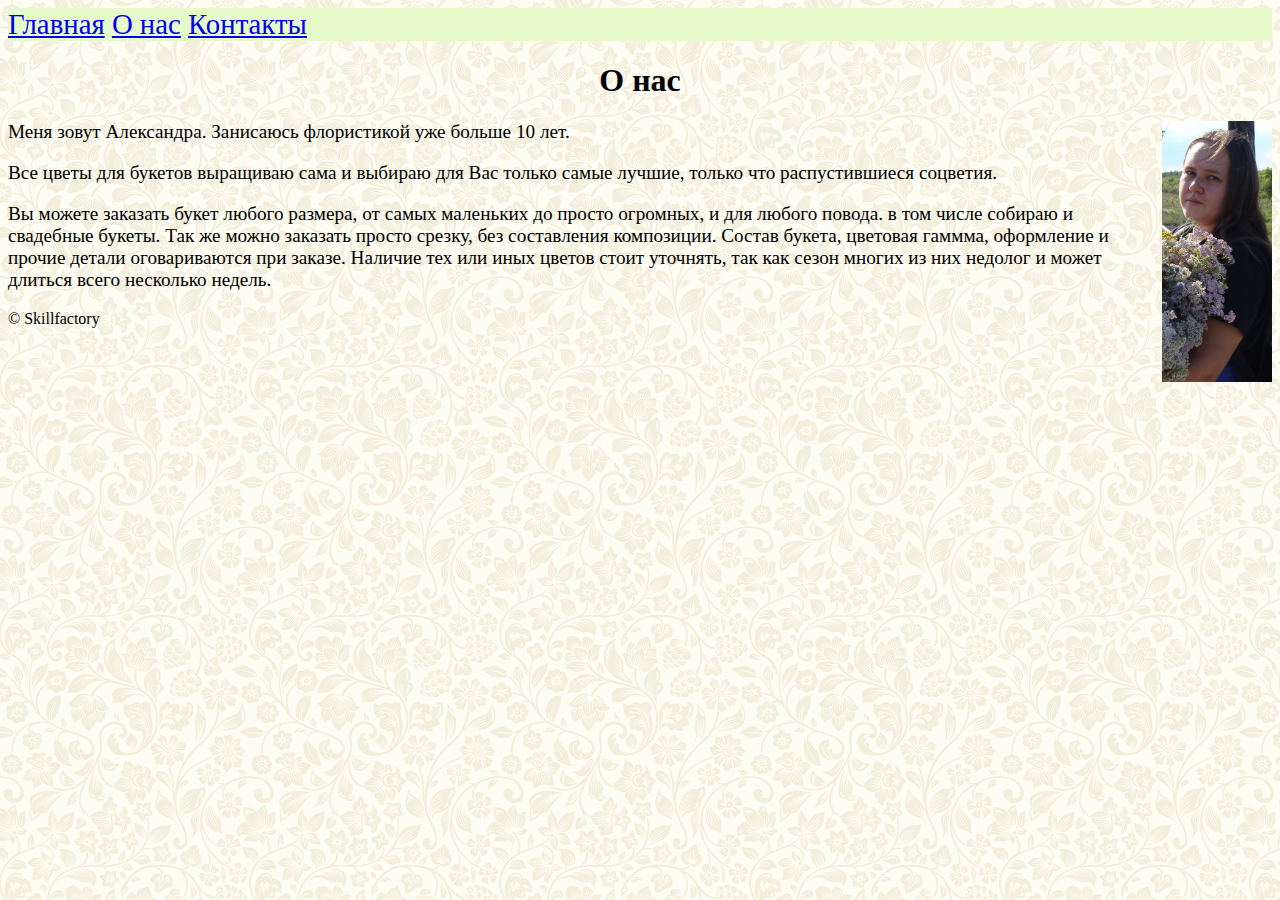
==== pages/about.html @ 348150bc "init" ====
<!DOCTYPE html>
<html>
    <head>
        <meta charset="utf-8">
        <title>О нас - Полевые и садовые букеты</title>
        <link rel="stylesheet" href="../CSS/style.css">
        <link rel="stylesheet" href="../CSS/foto.css">
    </head>
    <body>
        <header>
            <a href="../index.html">Главная</a>
            <a href="#">О нас</a>
            <a href="contacts.html">Контакты</a>
        </header>
        <main>
            <h1>О нас</h1>
            <img src="../images/foto.jpg" alt="девушка с букетом тысячалистника" width="110">
            <p>Меня зовут Александра. Занисаюсь флористикой уже больше 10 лет.</p>
            <p>Все цветы для букетов выращиваю сама и выбираю для Вас только самые лучшие, только что распустившиеся соцветия.</p>
            <p>Вы можете заказать букет любого размера, от самых маленьких до просто огромных, и для любого повода. в том числе собираю и свадебные букеты. Так же можно заказать просто срезку, без составления композиции. Состав букета, цветовая гаммма, оформление и прочие детали оговариваются при заказе. Наличие тех или иных цветов стоит уточнять, так как сезон многих из них недолог и может длиться всего несколько недель.</p>
        </main>
        <footer>
            <span>&copy;&nbsp;Skillfactory</span>
        </footer>
    </body>
</html>
---- CSS/style.css ----
header {background-color: rgb(231, 250, 201);
font-size: 1.8em;
}
body {background-color: rgba(252, 251, 235, 0.61);
background-image: url(../images/fon.png);
background-repeat: repeat;
}
h1 {text-align: center;
}
h2 {text-align: center;
}
p {font-size: 1.2em;
}
---- CSS/foto.css ----
img {float: right;
padding-left: 50px;
}
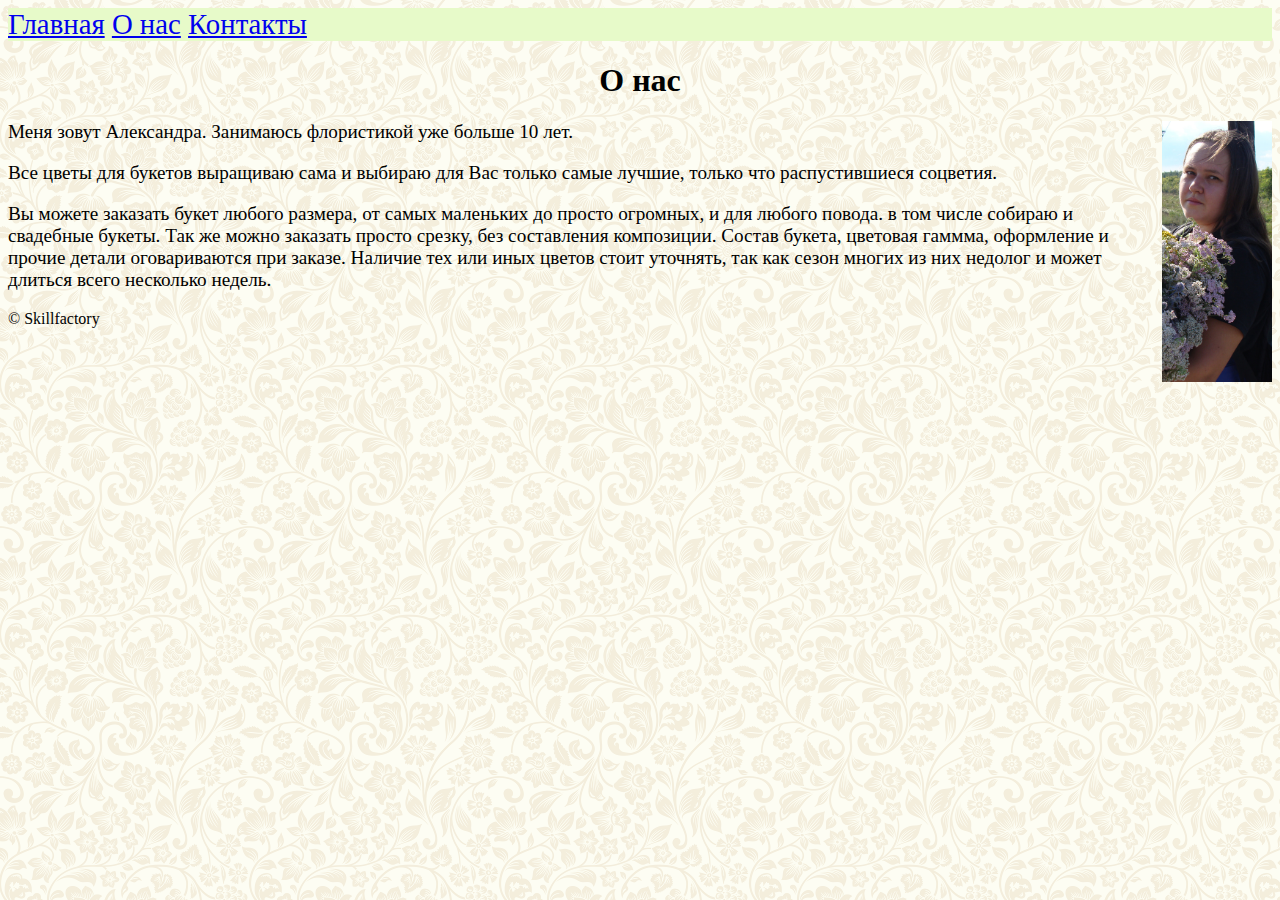
==== commit 1494ae3c: "исправлена опечатка в тексте about.html" ====
--- a/pages/about.html
+++ b/pages/about.html
@@ -1,9 +1,11 @@
 <!DOCTYPE html>
-<html>
+<html lang="ru">
     <head>
         <meta charset="utf-8">
         <title>О нас - Полевые и садовые букеты</title>
+        <!--подключаем общий файл стилей-->
         <link rel="stylesheet" href="../CSS/style.css">
+        <!--так как обтекание фото текстом используется только на этой странице, для фото создан отдельный css-файл-->
         <link rel="stylesheet" href="../CSS/foto.css">
     </head>
     <body>
@@ -15,7 +17,7 @@
         <main>
             <h1>О нас</h1>
             <img src="../images/foto.jpg" alt="девушка с букетом тысячалистника" width="110">
-            <p>Меня зовут Александра. Занисаюсь флористикой уже больше 10 лет.</p>
+            <p>Меня зовут Александра. Занимаюсь флористикой уже больше 10 лет.</p>
             <p>Все цветы для букетов выращиваю сама и выбираю для Вас только самые лучшие, только что распустившиеся соцветия.</p>
             <p>Вы можете заказать букет любого размера, от самых маленьких до просто огромных, и для любого повода. в том числе собираю и свадебные букеты. Так же можно заказать просто срезку, без составления композиции. Состав букета, цветовая гаммма, оформление и прочие детали оговариваются при заказе. Наличие тех или иных цветов стоит уточнять, так как сезон многих из них недолог и может длиться всего несколько недель.</p>
         </main>
